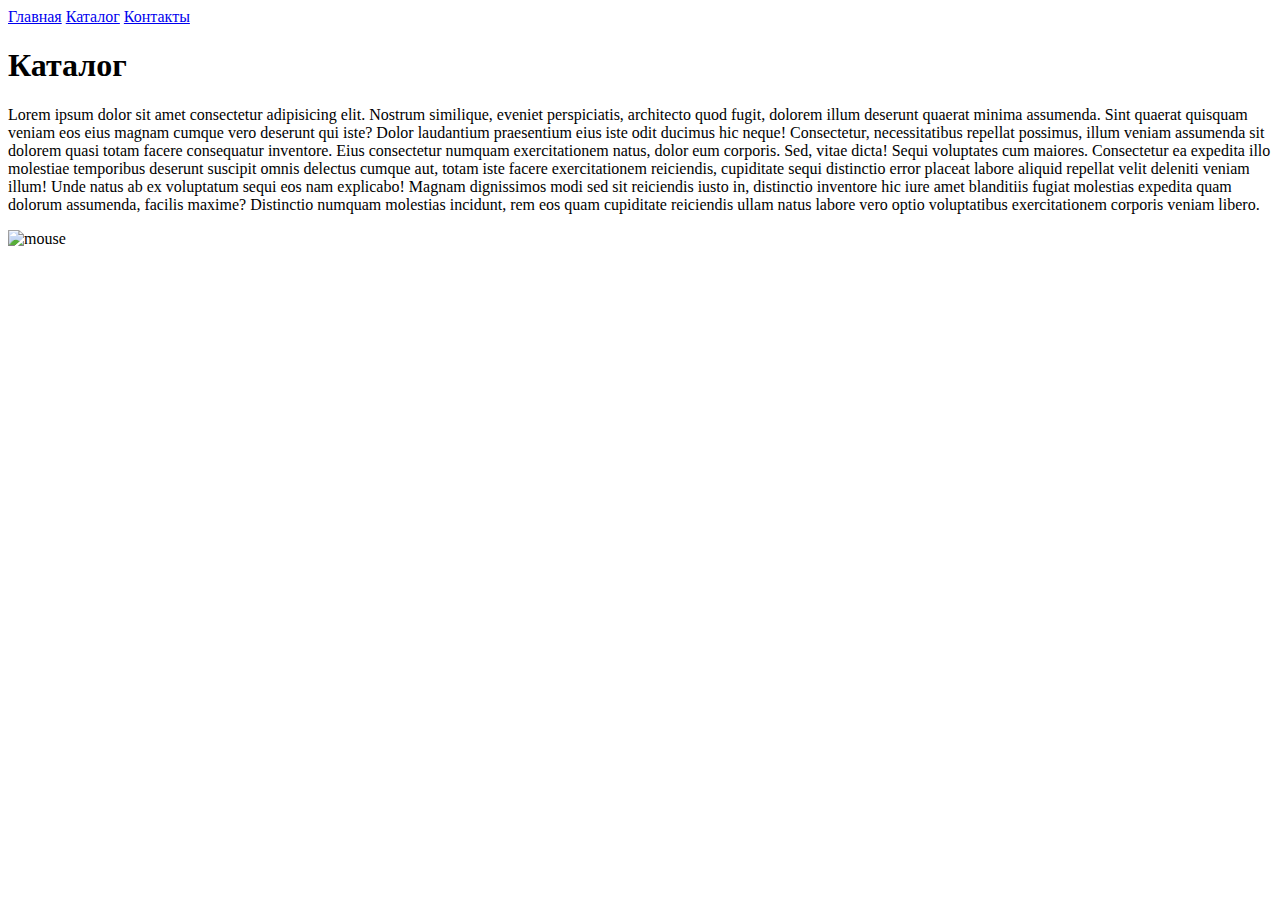
==== catalog/catalog.html @ f857e5d2 "HW1" ====
<!DOCTYPE html>
<html lang="ru">
<head>
    <meta charset="UTF-8">
    <meta name="viewport" content="width=device-width, initial-scale=1.0">
    <title>Каталог</title>
</head>
<body>
    <a href="../index.html">Главная</a>
    <a href="catalog.html">Каталог</a>
    <a href="../contacts/contacts.html">Контакты</a>
    <h1>Каталог</h1>
    <p>Lorem ipsum dolor sit amet consectetur adipisicing elit. Nostrum similique, eveniet perspiciatis, architecto quod fugit, dolorem illum deserunt quaerat minima assumenda. Sint quaerat quisquam veniam eos eius magnam cumque vero deserunt qui iste? Dolor laudantium praesentium eius iste odit ducimus hic neque! Consectetur, necessitatibus repellat possimus, illum veniam assumenda sit dolorem quasi totam facere consequatur inventore. Eius consectetur numquam exercitationem natus, dolor eum corporis. Sed, vitae dicta! Sequi voluptates cum maiores. Consectetur ea expedita illo molestiae temporibus deserunt suscipit omnis delectus cumque aut, totam iste facere exercitationem reiciendis, cupiditate sequi distinctio error placeat labore aliquid repellat velit deleniti veniam illum! Unde natus ab ex voluptatum sequi eos nam explicabo! Magnam dignissimos modi sed sit reiciendis iusto in, distinctio inventore hic iure amet blanditiis fugiat molestias expedita quam dolorum assumenda, facilis maxime? Distinctio numquam molestias incidunt, rem eos quam cupiditate reiciendis ullam natus labore vero optio voluptatibus exercitationem corporis veniam libero.</p>
    <img src='../img/mouse.jpg' alt='mouse'/>
</body>
</html>
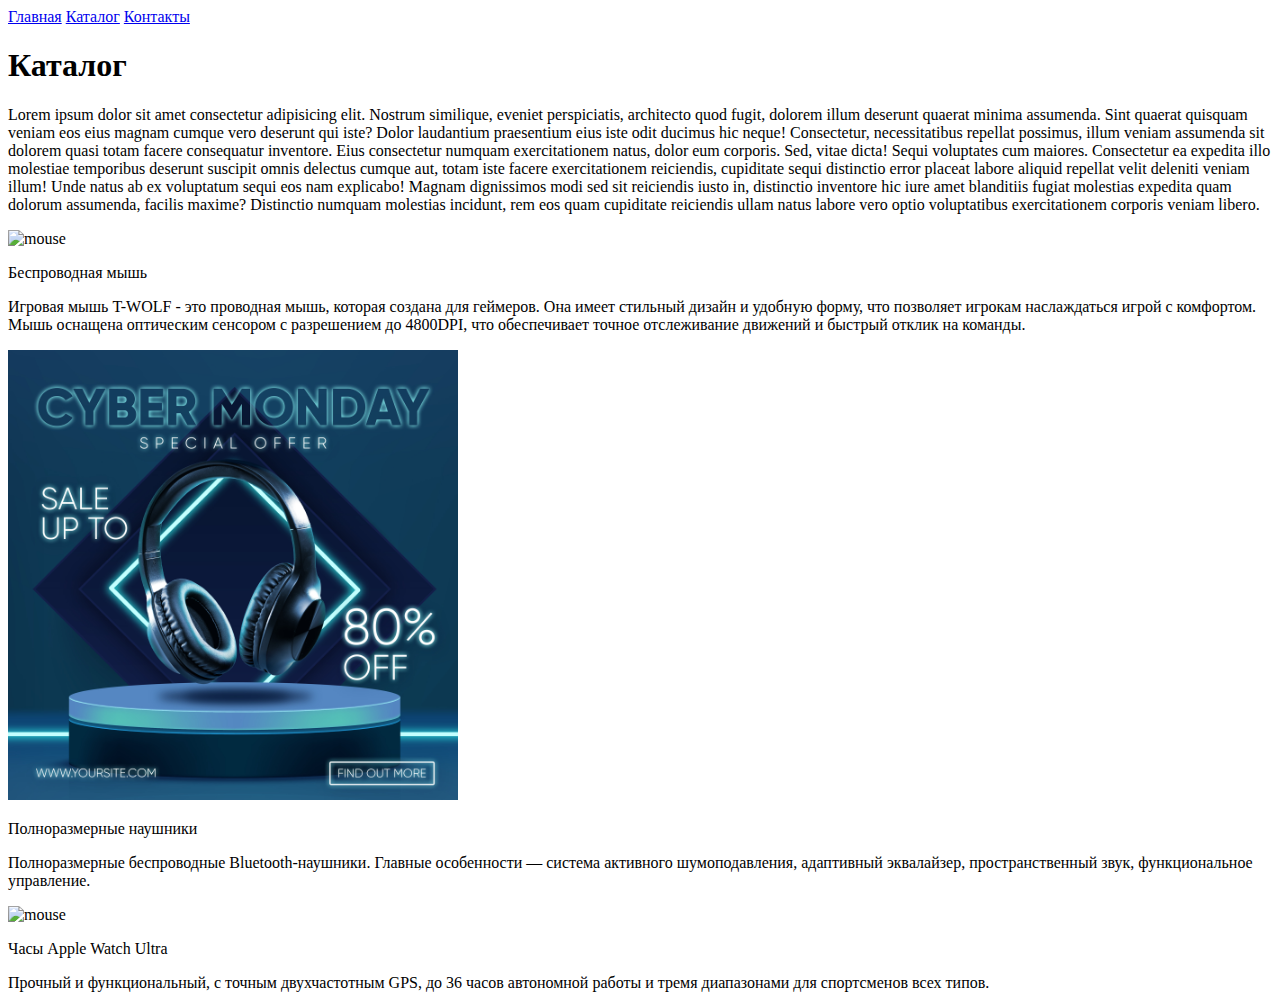
==== commit 67beeee6: "HW1: fixed" ====
--- a/catalog/catalog.html
+++ b/catalog/catalog.html
@@ -11,6 +11,16 @@
     <a href="../contacts/contacts.html">Контакты</a>
     <h1>Каталог</h1>
     <p>Lorem ipsum dolor sit amet consectetur adipisicing elit. Nostrum similique, eveniet perspiciatis, architecto quod fugit, dolorem illum deserunt quaerat minima assumenda. Sint quaerat quisquam veniam eos eius magnam cumque vero deserunt qui iste? Dolor laudantium praesentium eius iste odit ducimus hic neque! Consectetur, necessitatibus repellat possimus, illum veniam assumenda sit dolorem quasi totam facere consequatur inventore. Eius consectetur numquam exercitationem natus, dolor eum corporis. Sed, vitae dicta! Sequi voluptates cum maiores. Consectetur ea expedita illo molestiae temporibus deserunt suscipit omnis delectus cumque aut, totam iste facere exercitationem reiciendis, cupiditate sequi distinctio error placeat labore aliquid repellat velit deleniti veniam illum! Unde natus ab ex voluptatum sequi eos nam explicabo! Magnam dignissimos modi sed sit reiciendis iusto in, distinctio inventore hic iure amet blanditiis fugiat molestias expedita quam dolorum assumenda, facilis maxime? Distinctio numquam molestias incidunt, rem eos quam cupiditate reiciendis ullam natus labore vero optio voluptatibus exercitationem corporis veniam libero.</p>
-    <img src='../img/mouse.jpg' alt='mouse'/>
+    <p>
+        <img src='../img/mouse.jpg' height="450" alt='mouse'/>
+        <p>Беспроводная мышь</p>
+        <p>Игровая мышь T-WOLF - это проводная мышь, которая создана для геймеров. Она имеет стильный дизайн и удобную форму, что позволяет игрокам наслаждаться игрой с комфортом. Мышь оснащена оптическим сенсором с разрешением до 4800DPI, что обеспечивает точное отслеживание движений и быстрый отклик на команды.</p>
+        <img src='../img/headphones.jpg' height="450" alt='mouse'/>
+        <p>Полноразмерные наушники</p>
+        <p>Полноразмерные беспроводные Bluetooth-наушники. Главные особенности — система активного шумоподавления, адаптивный эквалайзер, пространственный звук, функциональное управление.</p>
+        <img src='../img/watches.jpg' height="450" alt='mouse'/>
+        <p>Часы Apple Watch Ultra</p>
+        <p>Прочный и функциональный, с точным двухчастотным GPS, до 36 часов автономной работы и тремя диапазонами для спортсменов всех типов.</p>
+
 </body>
 </html>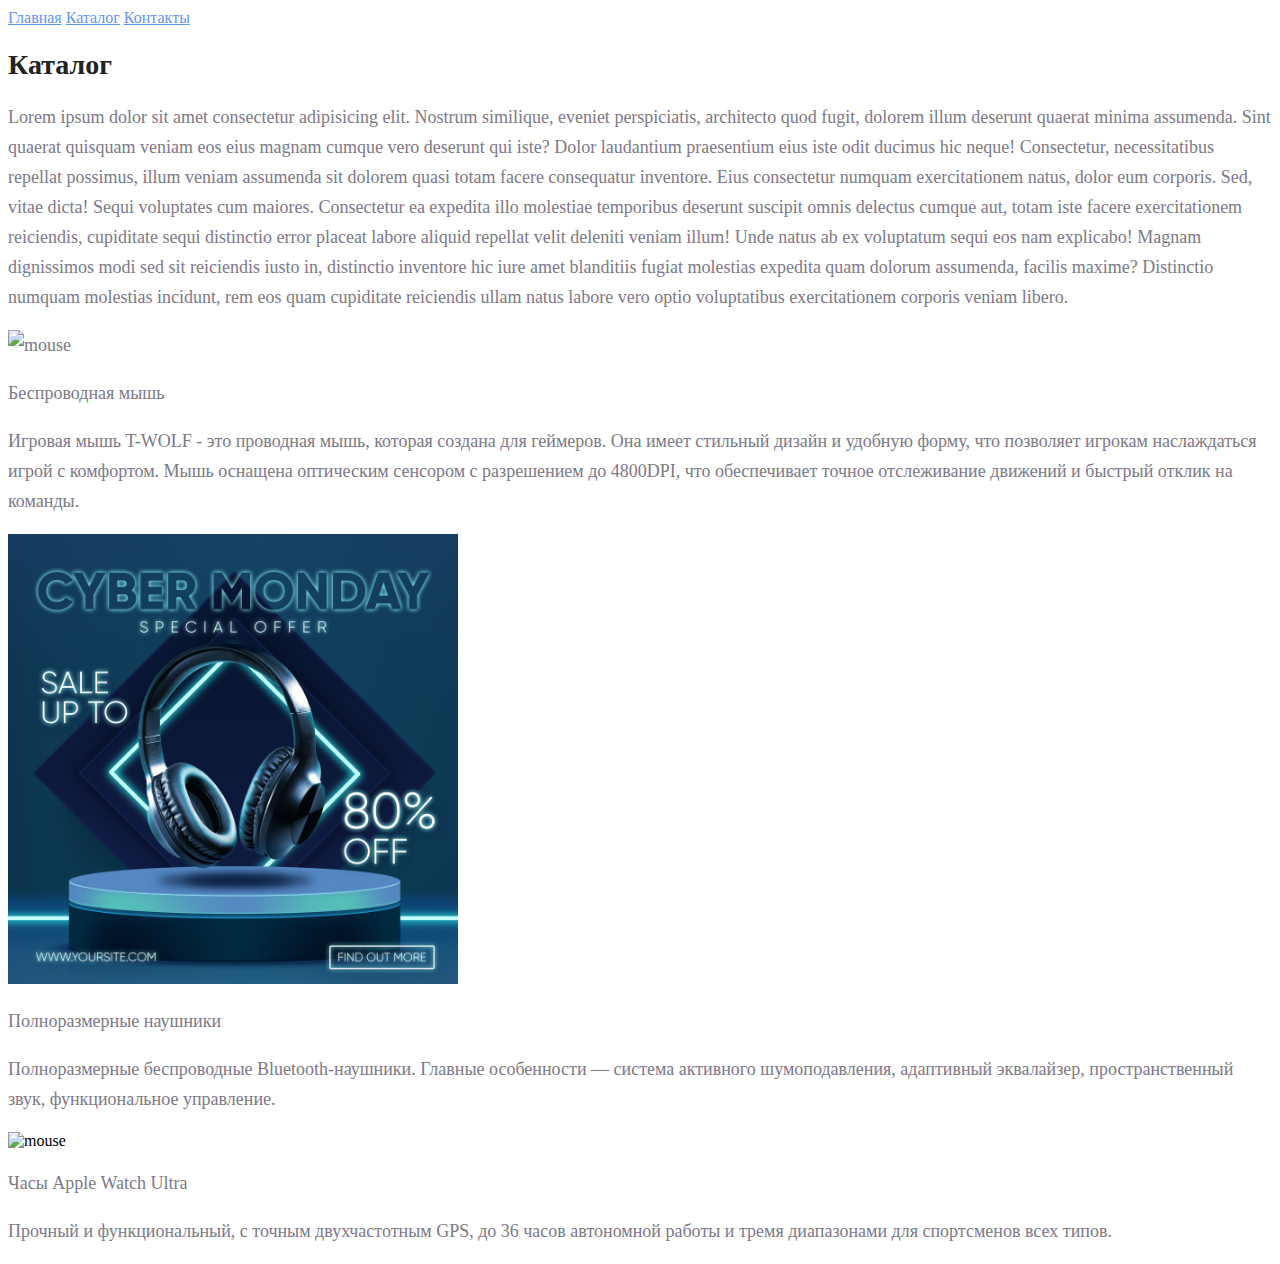
==== commit 1e344633: "HW2:complete" ====
--- a/catalog/catalog.html
+++ b/catalog/catalog.html
@@ -3,24 +3,25 @@
 <head>
     <meta charset="UTF-8">
     <meta name="viewport" content="width=device-width, initial-scale=1.0">
+    <link rel="stylesheet" href="../styles.css">
     <title>Каталог</title>
 </head>
 <body>
-    <a href="../index.html">Главная</a>
-    <a href="catalog.html">Каталог</a>
-    <a href="../contacts/contacts.html">Контакты</a>
-    <h1>Каталог</h1>
-    <p>Lorem ipsum dolor sit amet consectetur adipisicing elit. Nostrum similique, eveniet perspiciatis, architecto quod fugit, dolorem illum deserunt quaerat minima assumenda. Sint quaerat quisquam veniam eos eius magnam cumque vero deserunt qui iste? Dolor laudantium praesentium eius iste odit ducimus hic neque! Consectetur, necessitatibus repellat possimus, illum veniam assumenda sit dolorem quasi totam facere consequatur inventore. Eius consectetur numquam exercitationem natus, dolor eum corporis. Sed, vitae dicta! Sequi voluptates cum maiores. Consectetur ea expedita illo molestiae temporibus deserunt suscipit omnis delectus cumque aut, totam iste facere exercitationem reiciendis, cupiditate sequi distinctio error placeat labore aliquid repellat velit deleniti veniam illum! Unde natus ab ex voluptatum sequi eos nam explicabo! Magnam dignissimos modi sed sit reiciendis iusto in, distinctio inventore hic iure amet blanditiis fugiat molestias expedita quam dolorum assumenda, facilis maxime? Distinctio numquam molestias incidunt, rem eos quam cupiditate reiciendis ullam natus labore vero optio voluptatibus exercitationem corporis veniam libero.</p>
-    <p>
+    <a class ="menu_link" href="../index.html">Главная</a>
+    <a class ="menu_link" href="catalog.html">Каталог</a>
+    <a class ="menu_link" href="../contacts/contacts.html">Контакты</a>
+    <h1 class="header1">Каталог</h1>
+    <p class ="paragraph">Lorem ipsum dolor sit amet consectetur adipisicing elit. Nostrum similique, eveniet perspiciatis, architecto quod fugit, dolorem illum deserunt quaerat minima assumenda. Sint quaerat quisquam veniam eos eius magnam cumque vero deserunt qui iste? Dolor laudantium praesentium eius iste odit ducimus hic neque! Consectetur, necessitatibus repellat possimus, illum veniam assumenda sit dolorem quasi totam facere consequatur inventore. Eius consectetur numquam exercitationem natus, dolor eum corporis. Sed, vitae dicta! Sequi voluptates cum maiores. Consectetur ea expedita illo molestiae temporibus deserunt suscipit omnis delectus cumque aut, totam iste facere exercitationem reiciendis, cupiditate sequi distinctio error placeat labore aliquid repellat velit deleniti veniam illum! Unde natus ab ex voluptatum sequi eos nam explicabo! Magnam dignissimos modi sed sit reiciendis iusto in, distinctio inventore hic iure amet blanditiis fugiat molestias expedita quam dolorum assumenda, facilis maxime? Distinctio numquam molestias incidunt, rem eos quam cupiditate reiciendis ullam natus labore vero optio voluptatibus exercitationem corporis veniam libero.</p>
+    <p class ="paragraph">
         <img src='../img/mouse.jpg' height="450" alt='mouse'/>
-        <p>Беспроводная мышь</p>
-        <p>Игровая мышь T-WOLF - это проводная мышь, которая создана для геймеров. Она имеет стильный дизайн и удобную форму, что позволяет игрокам наслаждаться игрой с комфортом. Мышь оснащена оптическим сенсором с разрешением до 4800DPI, что обеспечивает точное отслеживание движений и быстрый отклик на команды.</p>
+        <p class ="paragraph">Беспроводная мышь</p>
+        <p class ="paragraph">Игровая мышь T-WOLF - это проводная мышь, которая создана для геймеров. Она имеет стильный дизайн и удобную форму, что позволяет игрокам наслаждаться игрой с комфортом. Мышь оснащена оптическим сенсором с разрешением до 4800DPI, что обеспечивает точное отслеживание движений и быстрый отклик на команды.</p>
         <img src='../img/headphones.jpg' height="450" alt='mouse'/>
-        <p>Полноразмерные наушники</p>
-        <p>Полноразмерные беспроводные Bluetooth-наушники. Главные особенности — система активного шумоподавления, адаптивный эквалайзер, пространственный звук, функциональное управление.</p>
+        <p class ="paragraph">Полноразмерные наушники</p>
+        <p class ="paragraph">Полноразмерные беспроводные Bluetooth-наушники. Главные особенности — система активного шумоподавления, адаптивный эквалайзер, пространственный звук, функциональное управление.</p>
         <img src='../img/watches.jpg' height="450" alt='mouse'/>
-        <p>Часы Apple Watch Ultra</p>
-        <p>Прочный и функциональный, с точным двухчастотным GPS, до 36 часов автономной работы и тремя диапазонами для спортсменов всех типов.</p>
+        <p class ="paragraph">Часы Apple Watch Ultra</p>
+        <p class ="paragraph">Прочный и функциональный, с точным двухчастотным GPS, до 36 часов автономной работы и тремя диапазонами для спортсменов всех типов.</p>
 
 </body>
 </html>--- a/styles.css
+++ b/styles.css
@@ -0,0 +1,28 @@
+.menu_link {
+    color: cornflowerblue;
+    font-size: 16px;
+    line-height: 20px;
+}
+
+.header1 {
+    color: #222222;
+    font-size: 28px;
+    line-height: 36px;
+    font-weight: bold;
+}
+
+.paragraph {
+    font-style: normal;
+    font-weight: 300;
+    font-size: 18px;
+    line-height: 30px;
+    color: #7D7987;
+}
+
+.header2 {
+    color: coral;
+    font-style: normal;
+    font-weight: 700;
+    font-size: 36px;
+    line-height: 80px;
+}